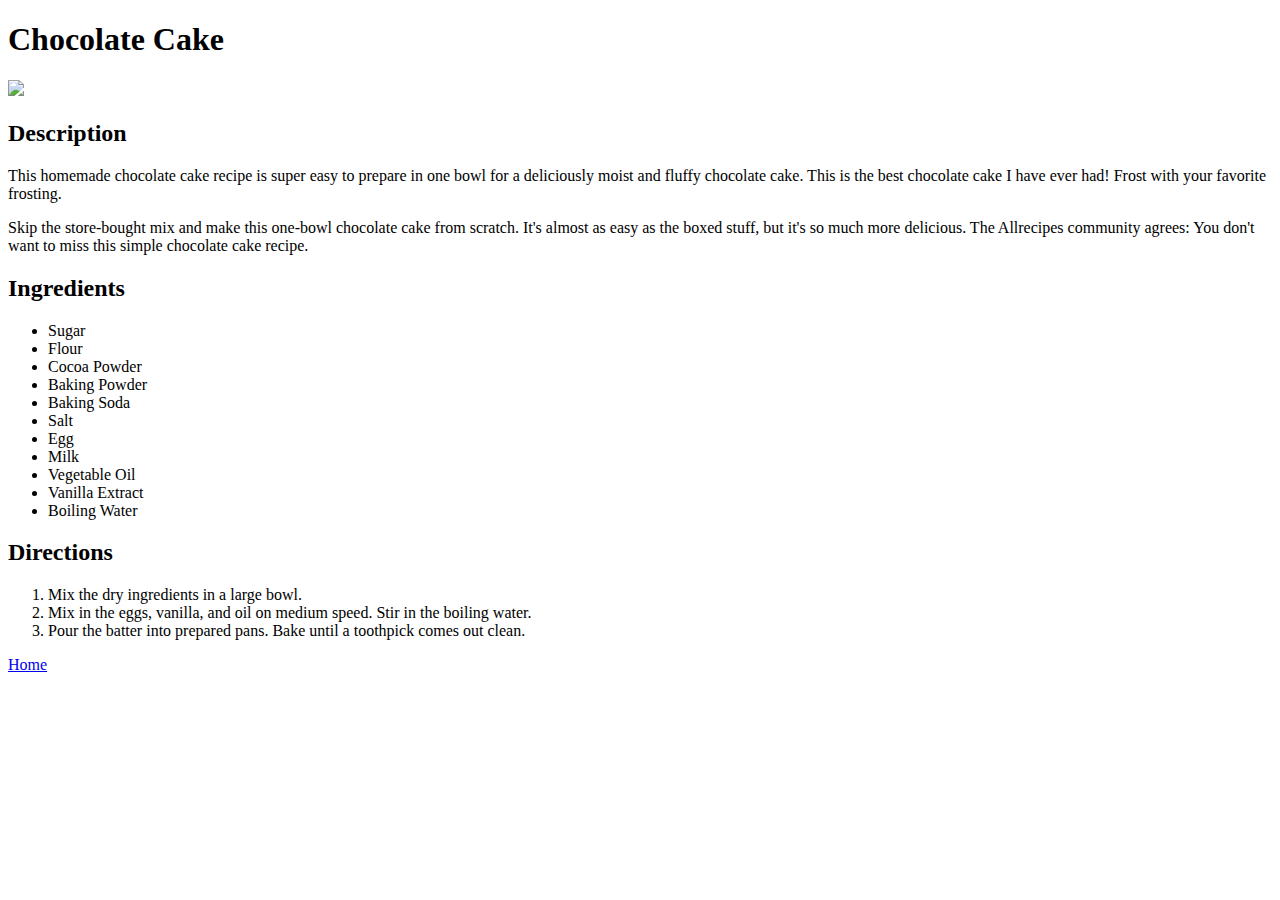
==== recipes/chocolate-cake.html @ 2a2b2cf2 "Add chocolate-cake.html with homepage support" ====
<!DOCTYPE html>

<html>
    <head>
        <meta charset="utf-8">
        <title>Chocolate Cake Recipe</title>
    </head>

    <body>
        <h1>Chocolate Cake</h1>

        <img src="https://www.allrecipes.com/thmb/q-TXkyHEAm5zdBWizBKdiq3y2JU=/0x512/filters:no_upscale():max_bytes(150000):strip_icc():format(webp)/708879-One-Bowl-Chocolate-Cake-III-Dianne-4x3-0b686cb5d1d647cabefd86545b1bccdf.jpg">

        <h2>Description</h2>
        <p>This homemade chocolate cake recipe is super easy to prepare in one bowl for a deliciously moist and fluffy chocolate cake. This is the best chocolate cake I have ever had! Frost with your favorite frosting.</p>
        <p>Skip the store-bought mix and make this one-bowl chocolate cake from scratch. It's almost as easy as the boxed stuff, but it's so much more delicious. The Allrecipes community agrees: You don't want to miss this simple chocolate cake recipe.</p>
        
        <h2>Ingredients</h2>
        <ul>
            <li>Sugar</li>
            <li>Flour</li>
            <li>Cocoa Powder</li>
            <li>Baking Powder</li>
            <li>Baking Soda</li>
            <li>Salt</li>
            <li>Egg</li>
            <li>Milk</li>
            <li>Vegetable Oil</li>
            <li>Vanilla Extract</li>
            <li>Boiling Water</li>
        </ul>

        <h2>Directions</h2>
            <ol>
                <li>Mix the dry ingredients in a large bowl.</li>
                <li>Mix in the eggs, vanilla, and oil on medium speed. Stir in the boiling water.</li>
                <li>Pour the batter into prepared pans. Bake until a toothpick comes out clean.</li>
            </ol>
        </Directions>

        <a href="../index.html">Home</a>
    </body>
</html>
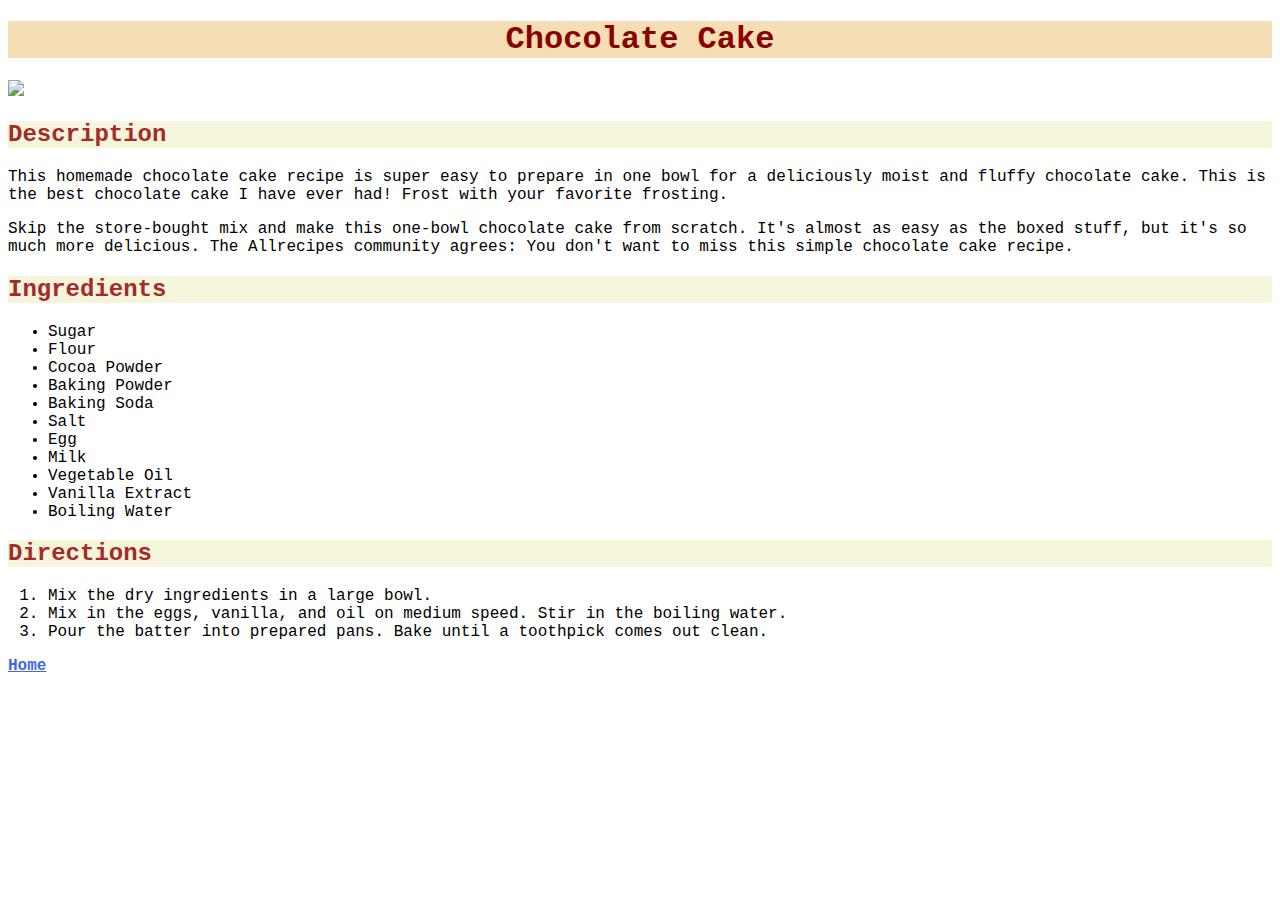
==== commit 67f1ea4f: "Add CSS styling to all pages" ====
--- a/recipes/chocolate-cake.html
+++ b/recipes/chocolate-cake.html
@@ -4,6 +4,8 @@
     <head>
         <meta charset="utf-8">
         <title>Chocolate Cake Recipe</title>
+
+        <link rel="stylesheet" href="../style.css">
     </head>
 
     <body>
--- a/style.css
+++ b/style.css
@@ -0,0 +1,19 @@
+* {
+    font-family: "Courier New", monospace;
+}
+
+h1 {
+    background-color: wheat;
+    color: darkred;
+    text-align: center;
+}
+
+h2 {
+    background-color: beige;
+    color: brown;
+}
+
+a {
+    color: royalblue;
+    font-weight: bold;
+}